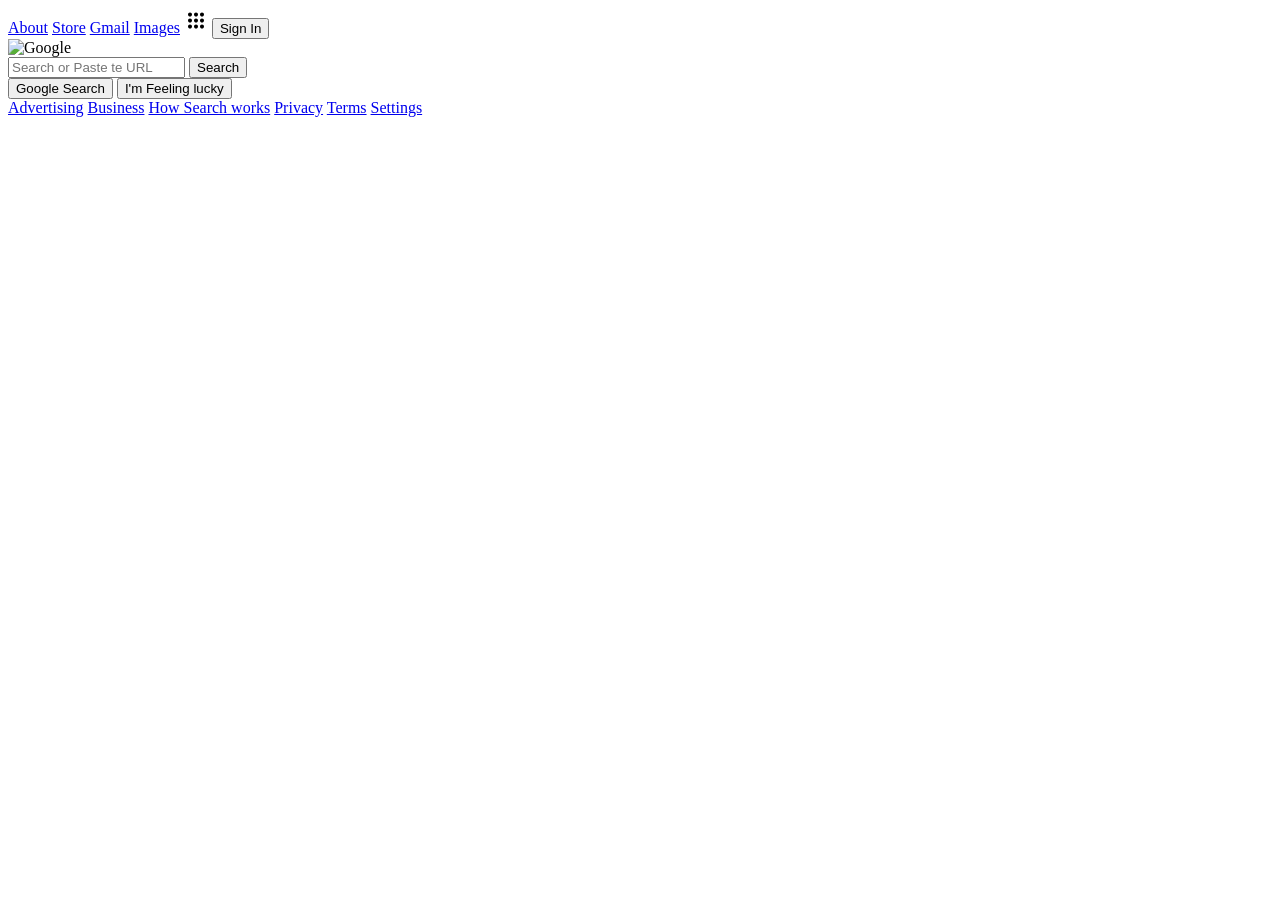
==== P0-Google/index.html @ a2e78b06 "missed commit of 3rd day 12th oct,css.md added,js-exercise folder added,P0 added not completed yet" ====
<!doctype html>
<html lang="en">
  <head>
    <meta charset="UTF-8" />
    <meta name="viewport" content="width=device-width, initial-scale=1.0" />
    <title>Google</title>
    <link rel="stylesheet" href="style.css" />
  </head>
  <body>
    <header>
      <nav class="Nav-bar">
        <a href="#" class="Nav-links">About</a>
        <a href="#" class="Nav-links">Store</a>
        <a href="#" class="Nav-links">Gmail</a>
        <a href="#" class="Nav-links">Images</a>
        <a href="#" class="Nav-links"><svg xmlns="http://www.w3.org/2000/svg" height="25px" viewBox="0 -960 960 960" width="24px" fill="#000000"><path d="M183.5-183.5Q160-207 160-240t23.5-56.5Q207-320 240-320t56.5 23.5Q320-273 320-240t-23.5 56.5Q273-160 240-160t-56.5-23.5Zm240 0Q400-207 400-240t23.5-56.5Q447-320 480-320t56.5 23.5Q560-273 560-240t-23.5 56.5Q513-160 480-160t-56.5-23.5Zm240 0Q640-207 640-240t23.5-56.5Q687-320 720-320t56.5 23.5Q800-273 800-240t-23.5 56.5Q753-160 720-160t-56.5-23.5Zm-480-240Q160-447 160-480t23.5-56.5Q207-560 240-560t56.5 23.5Q320-513 320-480t-23.5 56.5Q273-400 240-400t-56.5-23.5Zm240 0Q400-447 400-480t23.5-56.5Q447-560 480-560t56.5 23.5Q560-513 560-480t-23.5 56.5Q513-400 480-400t-56.5-23.5Zm240 0Q640-447 640-480t23.5-56.5Q687-560 720-560t56.5 23.5Q800-513 800-480t-23.5 56.5Q753-400 720-400t-56.5-23.5Zm-480-240Q160-687 160-720t23.5-56.5Q207-800 240-800t56.5 23.5Q320-753 320-720t-23.5 56.5Q273-640 240-640t-56.5-23.5Zm240 0Q400-687 400-720t23.5-56.5Q447-800 480-800t56.5 23.5Q560-753 560-720t-23.5 56.5Q513-640 480-640t-56.5-23.5Zm240 0Q640-687 640-720t23.5-56.5Q687-800 720-800t56.5 23.5Q800-753 800-720t-23.5 56.5Q753-640 720-640t-56.5-23.5Z"/></svg></a>
        <button>Sign In</button>
      </nav>
    </header>
    <main>
      <section class="Search-section">
        <div class="input">
          <img src="/images/Google logo.png" alt="Google" />
         <form action="" class="input_container">
             <input type="text" placeholder="Search or Paste te URL" />
             <button type="submit">Search</button>
         </form>
          <button>Google Search</button>
          <button>I'm Feeling lucky</button>
        </div>
      </section>
    </main>
    <footer>
      <nav class="Footer">
        <a href="#" class="Ftr-links">Advertising</a>
        <a href="#" class="Ftr-links">Business</a>
        <a href="#" class="Ftr-links">How Search works</a>
        <a href="#" class="Ftr-links">Privacy</a>
        <a href="#" class="Ftr-links">Terms</a>
        <a href="#" class="Ftr-links">Settings</a>
      </nav>
    </footer>
  </body>
</html>
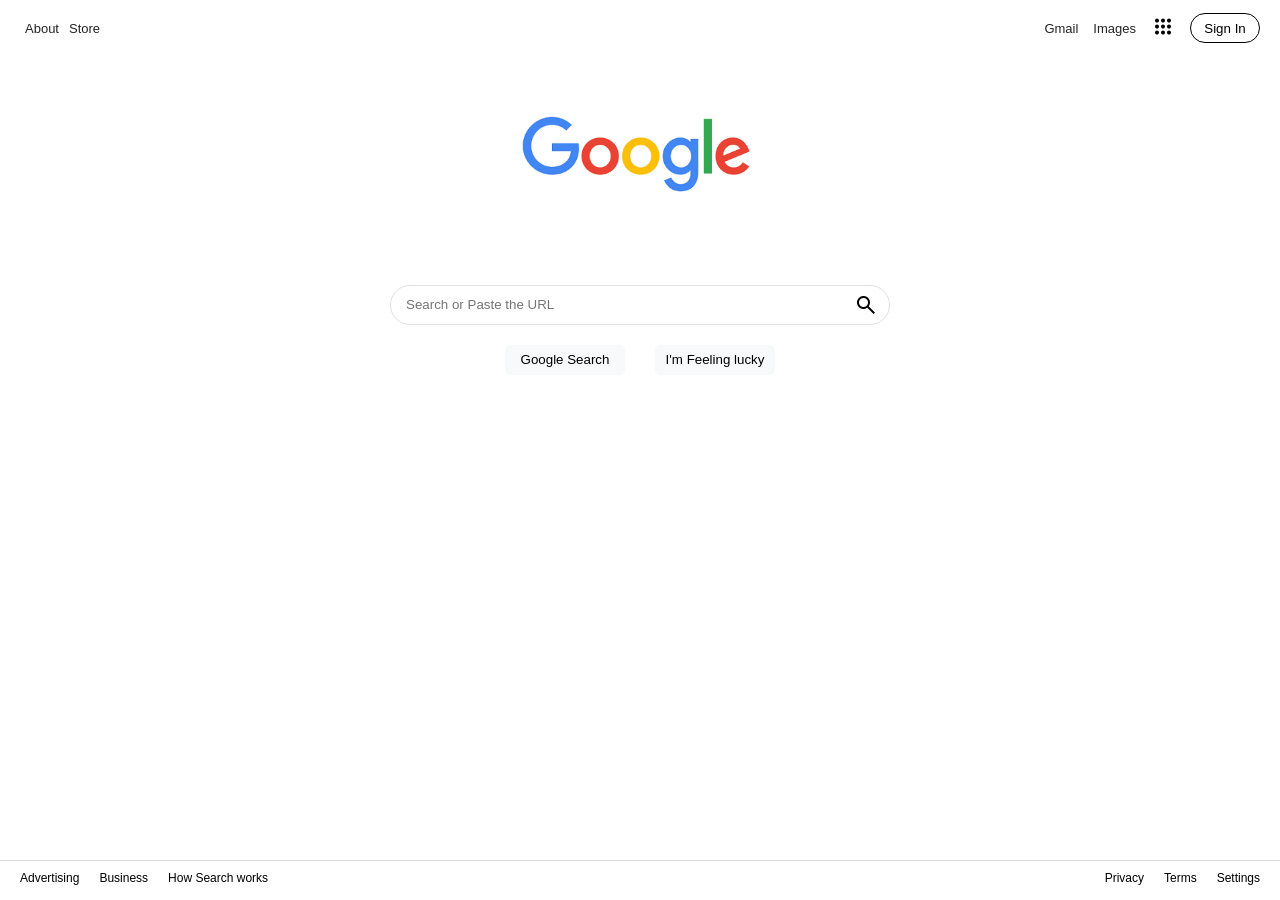
==== commit 18983a4c: "P0 final + screenshot" ====
--- a/P0-Google/index.html
+++ b/P0-Google/index.html
@@ -5,40 +5,76 @@
     <meta name="viewport" content="width=device-width, initial-scale=1.0" />
     <title>Google</title>
     <link rel="stylesheet" href="style.css" />
+
+    <link
+      href="https://fonts.googleapis.com/css2?family=Material+Symbols+Outlined"
+      rel="stylesheet"
+    />
   </head>
   <body>
-    <header>
+    <header id="header">
       <nav class="Nav-bar">
-        <a href="#" class="Nav-links">About</a>
-        <a href="#" class="Nav-links">Store</a>
-        <a href="#" class="Nav-links">Gmail</a>
-        <a href="#" class="Nav-links">Images</a>
-        <a href="#" class="Nav-links"><svg xmlns="http://www.w3.org/2000/svg" height="25px" viewBox="0 -960 960 960" width="24px" fill="#000000"><path d="M183.5-183.5Q160-207 160-240t23.5-56.5Q207-320 240-320t56.5 23.5Q320-273 320-240t-23.5 56.5Q273-160 240-160t-56.5-23.5Zm240 0Q400-207 400-240t23.5-56.5Q447-320 480-320t56.5 23.5Q560-273 560-240t-23.5 56.5Q513-160 480-160t-56.5-23.5Zm240 0Q640-207 640-240t23.5-56.5Q687-320 720-320t56.5 23.5Q800-273 800-240t-23.5 56.5Q753-160 720-160t-56.5-23.5Zm-480-240Q160-447 160-480t23.5-56.5Q207-560 240-560t56.5 23.5Q320-513 320-480t-23.5 56.5Q273-400 240-400t-56.5-23.5Zm240 0Q400-447 400-480t23.5-56.5Q447-560 480-560t56.5 23.5Q560-513 560-480t-23.5 56.5Q513-400 480-400t-56.5-23.5Zm240 0Q640-447 640-480t23.5-56.5Q687-560 720-560t56.5 23.5Q800-513 800-480t-23.5 56.5Q753-400 720-400t-56.5-23.5Zm-480-240Q160-687 160-720t23.5-56.5Q207-800 240-800t56.5 23.5Q320-753 320-720t-23.5 56.5Q273-640 240-640t-56.5-23.5Zm240 0Q400-687 400-720t23.5-56.5Q447-800 480-800t56.5 23.5Q560-753 560-720t-23.5 56.5Q513-640 480-640t-56.5-23.5Zm240 0Q640-687 640-720t23.5-56.5Q687-800 720-800t56.5 23.5Q800-753 800-720t-23.5 56.5Q753-640 720-640t-56.5-23.5Z"/></svg></a>
-        <button>Sign In</button>
+        <div class="link-container">
+          <a href="#" class="Nav-links">About</a>
+          <a href="#" class="Nav-links">Store</a>
+        </div>
+        <div class="logo-container">
+          <a href="#" class="Nav-links">Gmail</a>
+          <a href="#" class="Nav-links">Images</a>
+          <a href="#" class="Nav-links"
+            ><svg
+              xmlns="http://www.w3.org/2000/svg"
+              height="25px"
+              viewBox="0 -960 960 960"
+              width="24px"
+              fill="#000000"
+            >
+              <path
+                d="M183.5-183.5Q160-207 160-240t23.5-56.5Q207-320 240-320t56.5 23.5Q320-273 320-240t-23.5 56.5Q273-160 240-160t-56.5-23.5Zm240 0Q400-207 400-240t23.5-56.5Q447-320 480-320t56.5 23.5Q560-273 560-240t-23.5 56.5Q513-160 480-160t-56.5-23.5Zm240 0Q640-207 640-240t23.5-56.5Q687-320 720-320t56.5 23.5Q800-273 800-240t-23.5 56.5Q753-160 720-160t-56.5-23.5Zm-480-240Q160-447 160-480t23.5-56.5Q207-560 240-560t56.5 23.5Q320-513 320-480t-23.5 56.5Q273-400 240-400t-56.5-23.5Zm240 0Q400-447 400-480t23.5-56.5Q447-560 480-560t56.5 23.5Q560-513 560-480t-23.5 56.5Q513-400 480-400t-56.5-23.5Zm240 0Q640-447 640-480t23.5-56.5Q687-560 720-560t56.5 23.5Q800-513 800-480t-23.5 56.5Q753-400 720-400t-56.5-23.5Zm-480-240Q160-687 160-720t23.5-56.5Q207-800 240-800t56.5 23.5Q320-753 320-720t-23.5 56.5Q273-640 240-640t-56.5-23.5Zm240 0Q400-687 400-720t23.5-56.5Q447-800 480-800t56.5 23.5Q560-753 560-720t-23.5 56.5Q513-640 480-640t-56.5-23.5Zm240 0Q640-687 640-720t23.5-56.5Q687-800 720-800t56.5 23.5Q800-753 800-720t-23.5 56.5Q753-640 720-640t-56.5-23.5Z"
+              /></svg
+          ></a>
+          <button>Sign In</button>
+        </div>
       </nav>
     </header>
+
     <main>
       <section class="Search-section">
         <div class="input">
-          <img src="/images/Google logo.png" alt="Google" />
-         <form action="" class="input_container">
-             <input type="text" placeholder="Search or Paste te URL" />
-             <button type="submit">Search</button>
-         </form>
-          <button>Google Search</button>
-          <button>I'm Feeling lucky</button>
+          <img
+            src="/P0-Google/images/Google logo.png"
+            alt="Google"
+            id="gImage"
+          />
+          <form action="" class="input_container">
+            <input type="text" placeholder="Search or Paste the URL" />
+            <button type="submit" class="search-btn" aria-label="Search">
+              <span class="material-symbols-outlined">search</span>
+            </button>
+          </form>
+          <div class="input_btn-container">
+            <button>Google Search</button>
+            <button>I'm Feeling lucky</button>
+          </div>
         </div>
       </section>
     </main>
-    <footer>
-      <nav class="Footer">
-        <a href="#" class="Ftr-links">Advertising</a>
-        <a href="#" class="Ftr-links">Business</a>
-        <a href="#" class="Ftr-links">How Search works</a>
-        <a href="#" class="Ftr-links">Privacy</a>
-        <a href="#" class="Ftr-links">Terms</a>
-        <a href="#" class="Ftr-links">Settings</a>
-      </nav>
-    </footer>
+
+    <div class="footer-container">
+      <footer>
+        <nav class="Footer">
+          <div class="footer-group">
+            <a href="#" class="Ftr-links">Advertising</a>
+            <a href="#" class="Ftr-links">Business</a>
+            <a href="#" class="Ftr-links">How Search works</a>
+          </div>
+          <div class="footer-group">
+            <a href="#" class="Ftr-links">Privacy</a>
+            <a href="#" class="Ftr-links">Terms</a>
+            <a href="#" class="Ftr-links">Settings</a>
+          </div>
+        </nav>
+      </footer>
+    </div>
   </body>
 </html>
--- a/P0-Google/style.css
+++ b/P0-Google/style.css
@@ -0,0 +1,167 @@
+* {
+  padding: 0;
+  margin: 0;
+  box-sizing: border-box;
+}
+html,
+body {
+  min-height: 100%;
+}
+
+body {
+  min-height: 100vh;
+  display: flex;
+  flex-direction: column;
+  font-family: Arial, sans-serif
+}
+
+main {
+  flex: 1;
+}
+
+#header {
+  height: 40px;
+  margin: 0;
+  padding: 0;
+}
+
+.Nav-bar {
+  height: 90%;
+  display: flex;
+  justify-content: space-between;
+  margin: 10px;
+  
+}
+
+.link-container {
+  display: flex;
+  align-items: center;
+  gap: 10px;
+  padding-left: 15px;
+  
+}
+
+.logo-container {
+  display: flex;
+  align-items: center;
+  gap: 15px;
+  padding-right: 10px;
+}
+
+.logo-container button {
+  width: 70px;
+  height: 30px;
+  border-radius: 18px;
+  background-color: transparent;
+  border: 1px solid black;
+}
+
+.Nav-links {
+  color: rgb(38, 35, 35);
+  text-decoration: none;
+  font-size: 13px;
+  font-family: Arial, sans-serif
+}
+
+.Nav-links:hover {
+  text-decoration: underline;
+}
+
+.Search-section {
+  display: flex;
+  justify-content: center;
+}
+
+.input {
+  display: flex;
+  flex-direction: column;
+  align-items: center;
+  gap: 20px;
+}
+
+#gImage {
+  width: 400px;
+}
+
+.input_container {
+  position: relative;
+  width: 500px;
+}
+
+.input_container input {
+  width: 100%;
+  height: 40px;
+  box-sizing: border-box;
+  padding: 0px 45px 0px 15px;
+  border-radius: 25px;
+  border: 1px solid #dfe1e5;
+  outline: blue;
+}
+
+.input_container input:hover
+ {
+  border-color: transparent;
+  box-shadow: 0 1px 6px rgba(32, 33, 36, 0.28);
+}
+.input_container input:focus{
+    outline: 2px solid black;
+}
+.search-btn {
+  display: flex;
+  align-items: center;
+  justify-content: center;
+  position: absolute;
+  top: 50%;
+  right: 12px;
+  transform: translateY(-50%);
+  border: none;
+  background: transparent;
+  cursor: pointer;
+}
+
+.input_btn-container {
+  display: flex;
+  justify-content: center;
+  gap: 30px;
+}
+
+.input_btn-container button {
+  width: 120px;
+  height: 30px;
+  border-radius: 5px;
+  border: 1px solid #f8f9fa;
+  cursor: pointer;
+  background-color: #f8f9fa;
+}
+
+.input_btn-container button:hover {
+    border: 1px solid black;
+    box-shadow: 0 1px 6px rgba(32, 33, 36, 0.28);
+
+
+}
+.footer-container {
+  min-height: 40px;
+  border-top: 1px solid #dadce0;
+}
+.Footer {
+  display: flex;
+  justify-content: space-between;
+  margin: 10px 20px;
+}
+
+.footer-group {
+  display: flex;
+  gap: 20px;
+}
+
+.Ftr-links {
+  color: black;
+  text-decoration: none;
+  font-size: 12px;
+  font-family: Arial, sans-serif
+}
+
+.Ftr-links:hover{
+    text-decoration: underline;
+}
